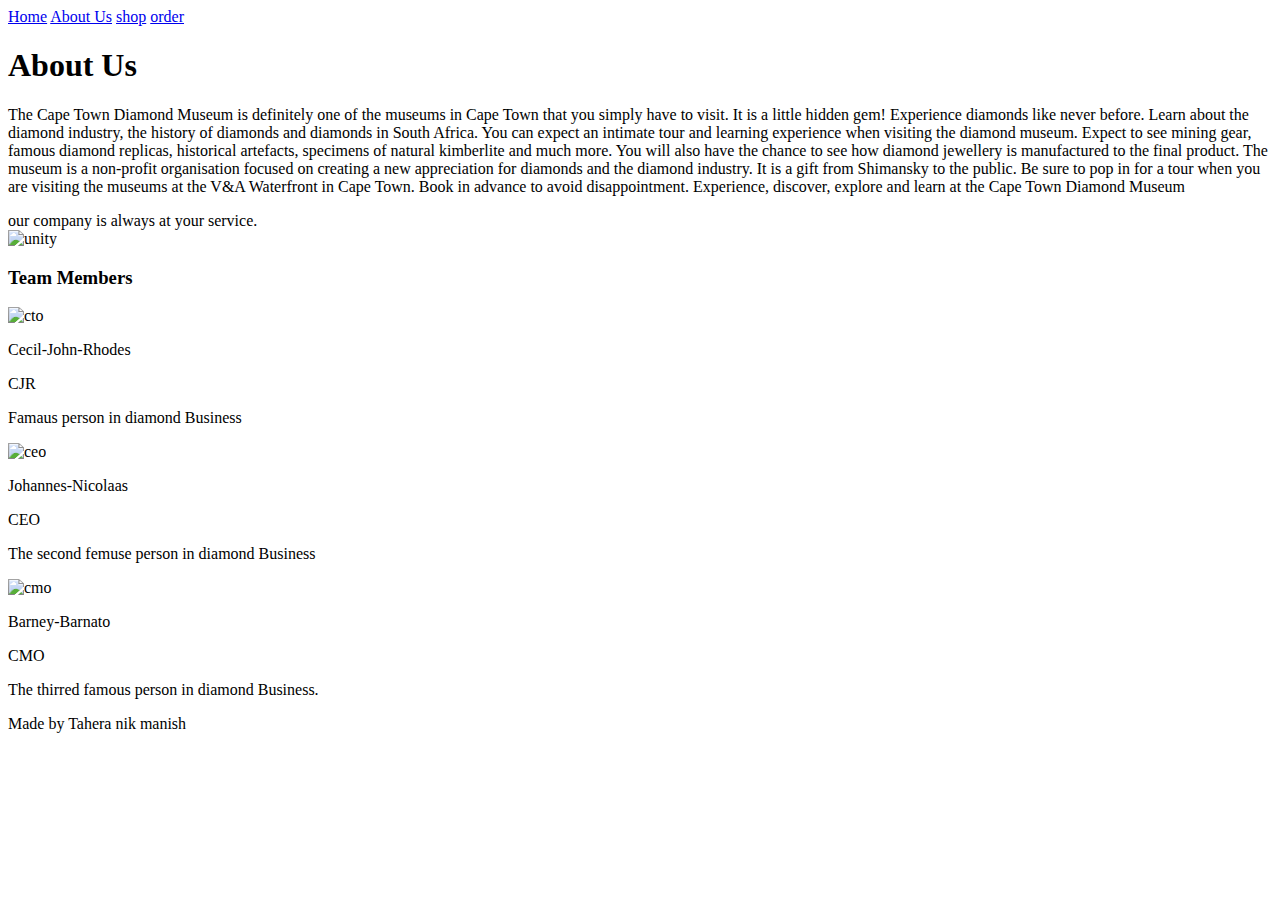
==== about.html.html @ 6c00f35c "about" ====
<!DOCTYPE html>
<html lang="en">
<head>
    <meta charset="UTF-8">
    <meta name="viewport" content="width=device-width, initial-scale=1.0">
    <title>Document</title>
    <link rel="stylesheet" href="styles.css" type="text/css">
</head>
<body>
    <div>
        <nav>
            <a href="index.html">Home</a>
            <a href="about.html.html">About Us</a>
            <a href="#">shop</a>
            <a href="#">order</a>
        </nav>
    </div>
  <div class="first">
    <h1>About Us</h1>
    <p>The Cape Town Diamond Museum is definitely one of the museums in Cape Town that you simply have to visit. It is a little hidden gem!
      Experience diamonds like never before. Learn about the diamond industry, the history of diamonds and diamonds in South Africa. You can expect an intimate tour and learning experience when visiting the diamond museum. Expect to see mining gear, famous diamond replicas, historical artefacts, specimens of natural kimberlite and much more. You will also have the chance to see how diamond jewellery is manufactured to the final product.
      The museum is a non-profit organisation focused on creating a new appreciation for diamonds and the diamond industry. It is a gift from Shimansky to the public. Be sure to pop in for a tour when you are visiting the museums at the V&A Waterfront in Cape Town. Book in advance to avoid disappointment.
      Experience, discover, explore and learn at the Cape Town Diamond Museum</p>
     <div class="unity">
        <div class="team">our company is always at your service.</div>
        <img src="Bns1000252www.tiktarh.com_.jpg" alt="unity">
    </div>
    <h3>Team Members</h3>
        <div class="pic">
           <div class="pic2">
            <img src="Cecil-John-Rhodes-famous-people-cape-town-diamond-museum.jpg" alt="cto">
            <div  class="name"><p class="marg1">Cecil-John-Rhodes</p>
            <p class="marg">CJR</p>
            <p class="name1">Famaus person in diamond Business</p>
            </div>
           </div>
           <div class="pic1">
            <img src="Johannes-Nicolaas-De-Beer-famous-people-cape-town-diamond-museum.jpg" alt="ceo">
           <div class="name"><p class="marg1">Johannes-Nicolaas</p>
            <p class="marg">CEO</p>
            <p class="name1">The second femuse person in diamond Business</p>
           </div>
           </div>
           <div class="pic3">
            <img src="Barney-Barnato-famous-people-cape-town-diamond-museum.jpg" alt="cmo">
            <div  class="name"><p class="marg1">Barney-Barnato</p>
            <p class="marg">CMO</p>
            <p class="name1">The thirred famous person in diamond Business.</p>
            </div>
           </div>
        </div>
    </div>
    <footer>
        Made by Tahera nik manish
    </footer>
</body>
</html>
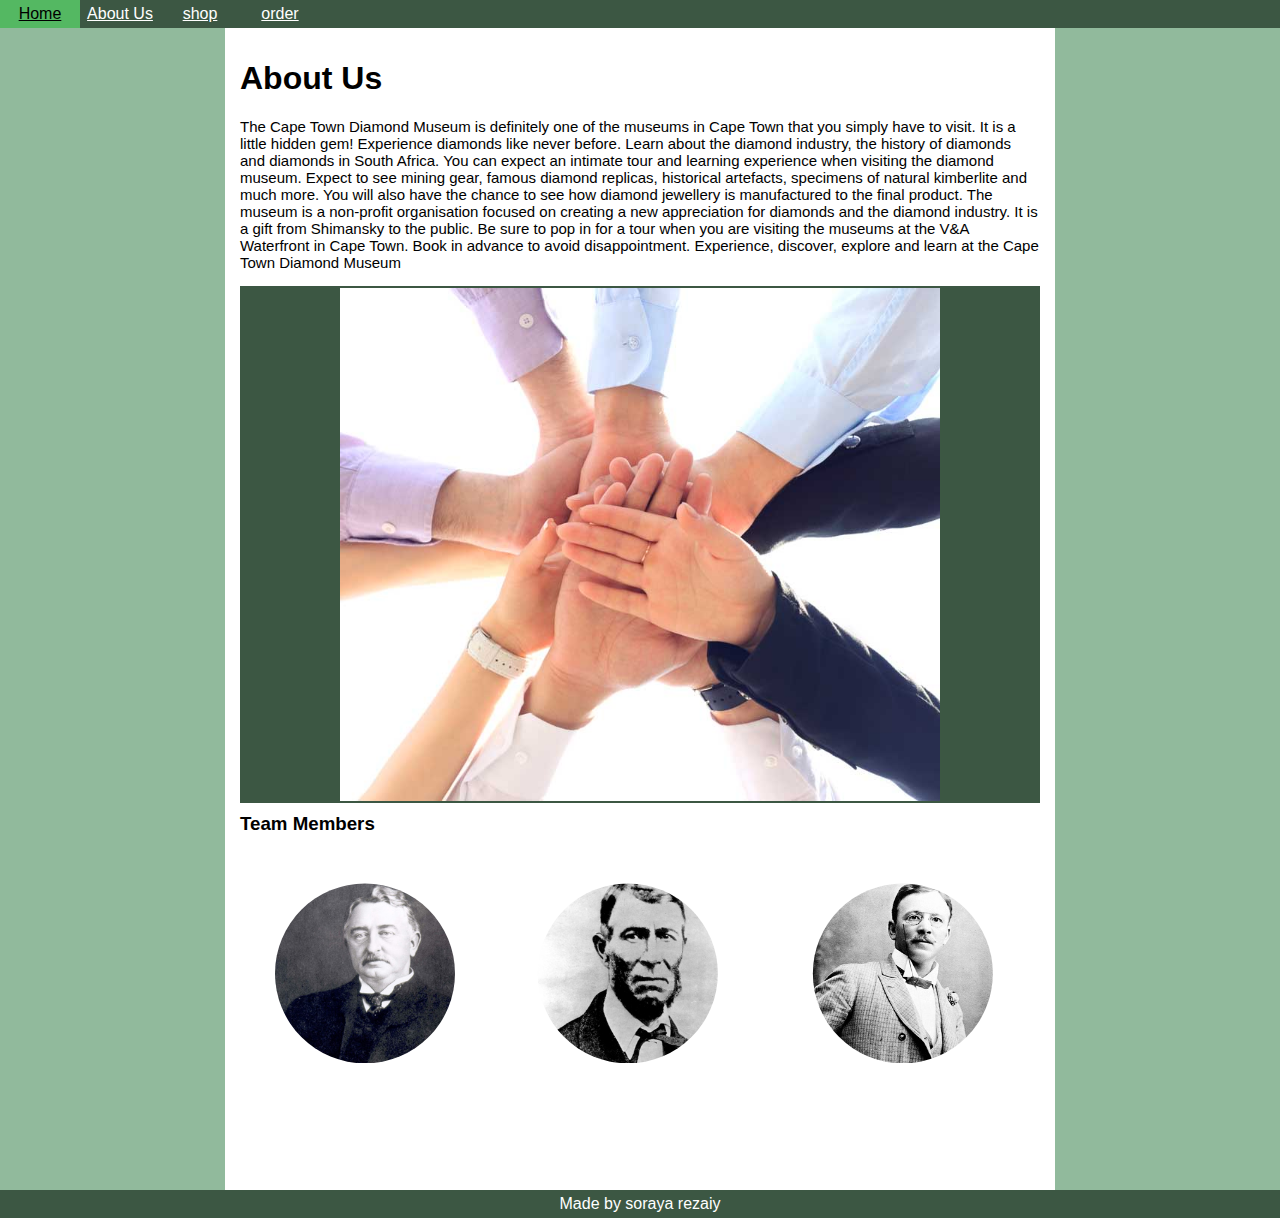
==== commit 6505bbb0: "Update about.html.html" ====
--- a/about.html.html
+++ b/about.html.html
@@ -51,7 +51,7 @@
         </div>
     </div>
     <footer>
-        Made by Tahera nik manish
+        Made by soraya rezaiy
     </footer>
 </body>
-</html>+</html>
--- a/styles.css
+++ b/styles.css
@@ -0,0 +1,145 @@
+html , body {
+    margin: 0;
+    padding: 0; 
+}
+h1 {
+    margin-top: 50px;
+}
+nav {
+    background-color: #3c5743;
+    text-align: center;
+    display:flex;
+    justify-content: left;
+    position: fixed;
+    width: 100%;
+    z-index: 1;
+}
+nav a {
+    color: white;
+    padding-top: 5px;
+    padding-bottom: 5px;
+    padding-right:0;
+    padding-left:0;
+    width: 80px;
+    
+
+}  
+body {
+    background-color: #91ba9c;
+    font-family: 'Geologica', sans-serif;
+    font-family: 'Lexend', sans-serif;
+}
+A:hover {
+    background-color: #54b862;
+    color: black;
+}
+.team {
+    position: absolute;
+
+}
+.first {
+    background-color: white;
+    padding: 15px;
+    padding-left: 15px;
+    padding-top: 0;
+    width: 800px;
+    margin-left: auto;
+    margin-right: auto;
+    padding-top: 10px;
+    justify-content: center;
+}
+h3 {
+    margin-top: 10px;
+}
+.team {
+    width: 250px;
+    padding: 10px;
+    color: white;
+    background-color: #3c5743;
+}
+.unity img:hover {
+    background-color: #27382b;
+}
+.unity img {
+    width: 600px;
+    margin: auto;
+    padding-left: 100px;
+    padding-right: 100px;
+    display: block;
+    background-color: #3c5743;
+    border-top: 2px solid#3c5743;
+    border-bottom: 2px solid#3c5743;
+}
+.unity {
+    position: relative;
+}
+.team {
+    position: absolute;
+    top: 0px;
+    right: 0px;
+    background-color: #54b862;
+    visibility: hidden;
+}
+.name1 {
+    margin: auto;
+}
+.first:hover .team {
+    visibility: visible;
+}
+.pic {
+    display: flex;
+    justify-content: center;
+    text-align: center;
+    position: relative;
+}
+.pic img{
+    width:190px;
+    height: 180px;
+    margin: 30px;
+    clip-path: circle();
+    justify-content: center;
+}
+.name {
+   text-align: center;
+   margin-bottom: 0;
+   visibility: hidden;
+}
+.pic1:hover .name {
+    visibility:visible ;
+    background-color: #27382b;
+    border-radius: 15px;
+    padding: 10px;
+}
+.pic2:hover .name {
+    visibility:visible ;
+    background-color: #27382b;
+    border-radius: 15px;
+    padding: 10px;
+}
+.pic3:hover .name {
+    visibility:visible ;
+    background-color: #27382b;
+    border-radius: 15px;
+    padding: 10px;
+}
+.marg {
+    margin-top: 0;
+    padding-bottom: 0;
+    margin-bottom: 10px;
+}
+.marg1 {
+    margin-top: 0;
+    margin-bottom: 0;
+    padding-bottom: 0;
+}
+footer {
+    background-color:#3c5743;
+    color: white;
+    text-align: center;
+    padding-top: 5px;
+    padding-bottom: 5px;
+    margin-bottom: 0px;
+}
+p{
+    font-size: 15px;
+}